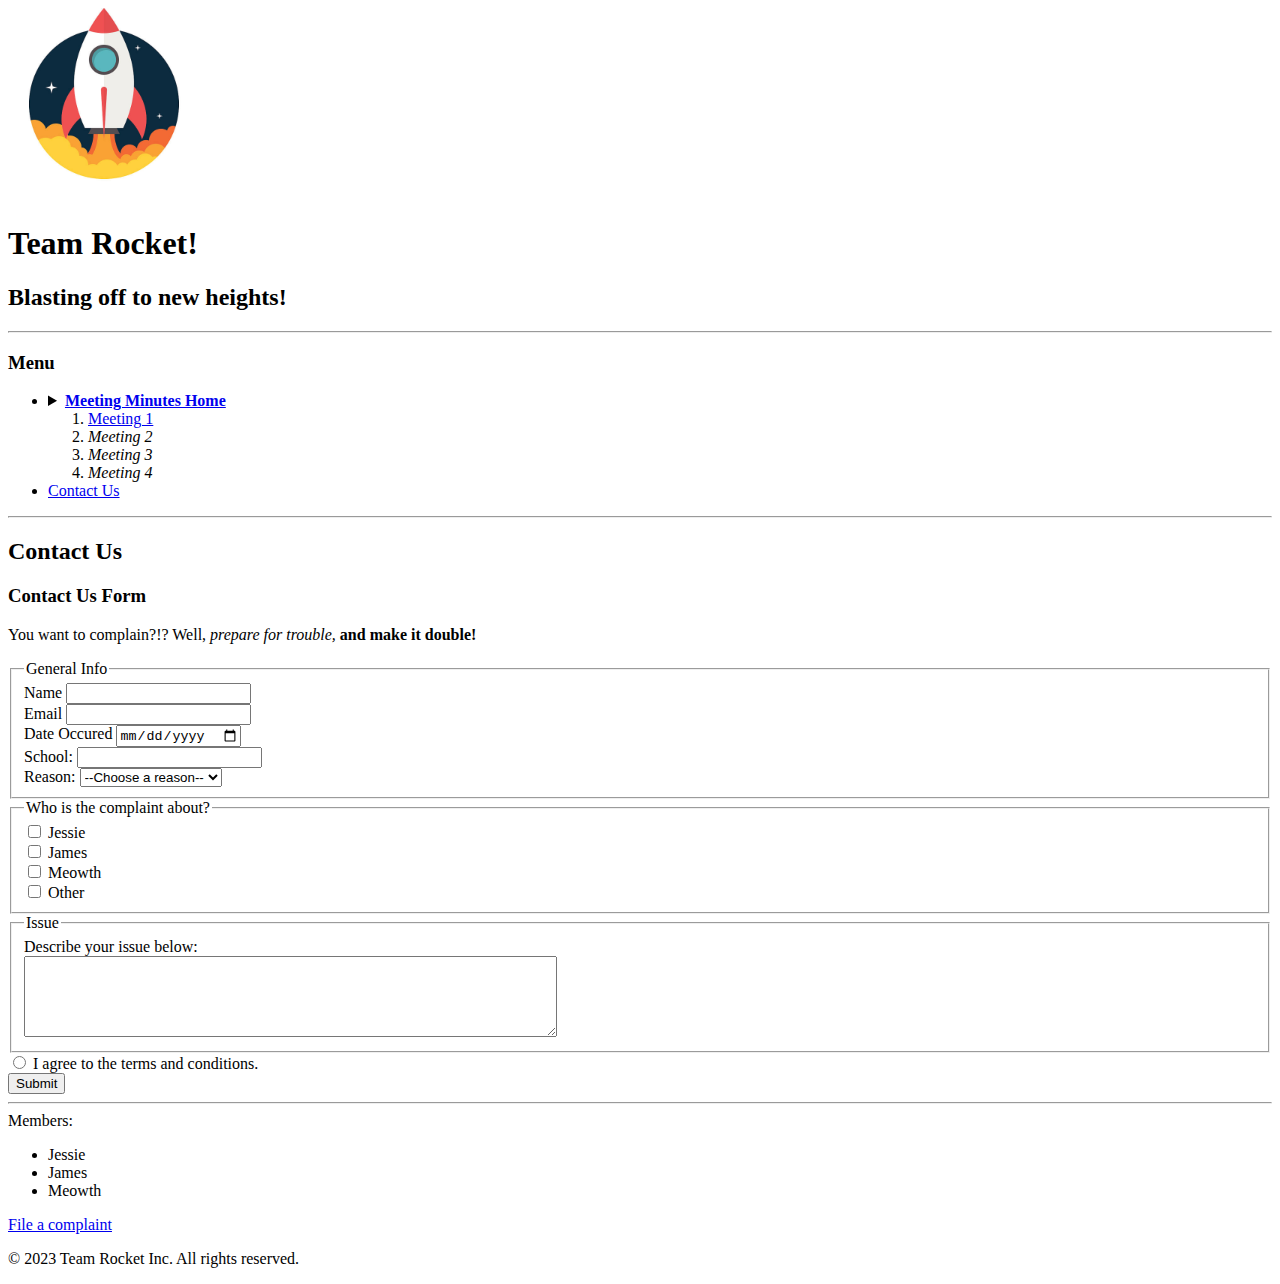
==== complain.html @ 34e1472e "Created meeting minutes site" ====
<!DOCTYPE html>
<html lang="en">
  <head>
    <title>Team Rocket Meeting Minutes</title>
    <meta charset="utf-8"/>
    <meta name="author" content="Alex Tahan" />

    <link rel="apple-touch-icon" sizes="180x180" href="media/apple-touch-icon.png">
    <link rel="icon" type="image/png" sizes="32x32" href="media/favicon-32x32.png">
    <link rel="icon" type="image/png" sizes="16x16" href="media/favicon-16x16.png">
    <link rel="manifest" href="media/site.webmanifest">
  </head>
  <body>
    <header>
        <img src="media/android-chrome-192x192.png" alt="Team Rocket Logo">
        <h1>Team Rocket!</h1>
        <h2>Blasting off to new heights!</h2>
    </header>
    <hr />
    <nav>
        <h3>Menu</h3>
        <ul>
            <li><details>
                <summary><a href="index.html"><b>Meeting Minutes Home</b></a></summary>
                Note: Meetings in italics have not occured yet.</details>
            </li>
            <ol>
                <li><a href="meeting1.html">Meeting 1</a></li>
                <li><i>Meeting 2</i></li>
                <li><i>Meeting 3</i></li>
                <li><i>Meeting 4</i></li>
            </ol>
            <li><a href="complain.html">Contact Us</a></li>
        </ul>
    </nav>
    <hr />
    <main>
        <h2>Contact Us</h2>
        <section>
            <h3>Contact Us Form</h3>
            <p>You want to complain?!? Well, <em>prepare for trouble,</em><strong> and make it double!</strong></p>
            <span>
                <form id="complain">
                    <fieldset>
                        <legend>General Info</legend>

                        <label for="name">Name</label>
                        <input type="text" id="name"><br />
                        
                        <label for="email">Email</label>
                        <input type="email" id="email"><br />

                        <label for="date">Date Occured</label>
                        <input type="date" id="date"><br />

                        <label for="school">School: </label>
                        <input list="schools" id="school"><br />

                        <datalist id="schools">
                            <option value="UC San Diego"></option>
                            <option value="UC Santa Barbara"></option>
                            <option value="UC Santa Cruz"></option>
                            <option value="UC Los Angeles"></option>
                            <option value="UC Berkeley"></option>
                            <option value="UC Irvine"></option>
                            <option value="UC Riverside"></option>
                            <option value="UC Merced"></option>
                        </datalist>

                        <label for="reason">Reason: </label>
                        <select id="reason">
                            <option value="">--Choose a reason--</option>
                            <option value="suggestion">Suggestion</option>
                            <option value="Complaint">Complaint</option>
                            <option value="Praise">Praise</option>
                            <option value="Fan Mail">Fan Mail</option>
                        </select>
                        
                    </fieldset>
                    <fieldset>
                        <legend>Who is the complaint about?</legend>

                        <input type="checkbox" name="jessie">
                        <label>Jessie</label><br />

                        <input type="checkbox" name="james">
                        <label>James</label><br />
                        
                        <input type="checkbox" name="meowth">
                        <label>Meowth</label><br />
                        
                        <input type="checkbox" name="other">
                        <label>Other</label>
                    </fieldset>

                    <fieldset>
                        <legend>Issue</legend>
                        <label for="issue">Describe your issue below:</label><br />
                        <textarea id="issue" rows="5" cols="64"></textarea>
                    </fieldset>

                    <input type="radio" required>
                    <label>I agree to the terms and conditions.</label><br />

                    <button type="submit" form="complain">Submit</button>
                </form>
            </span>
        </section>
    </main>
    <footer>
        <hr />
        Members:
        <ul>
            <li>Jessie</li>
            <li>James</li>
            <li>Meowth</li>
        </ul>
        <a href="complain.html">File a complaint</a>
        <p>© 2023 Team Rocket Inc. All rights reserved. </p>
    </footer>
  </body>
</html>
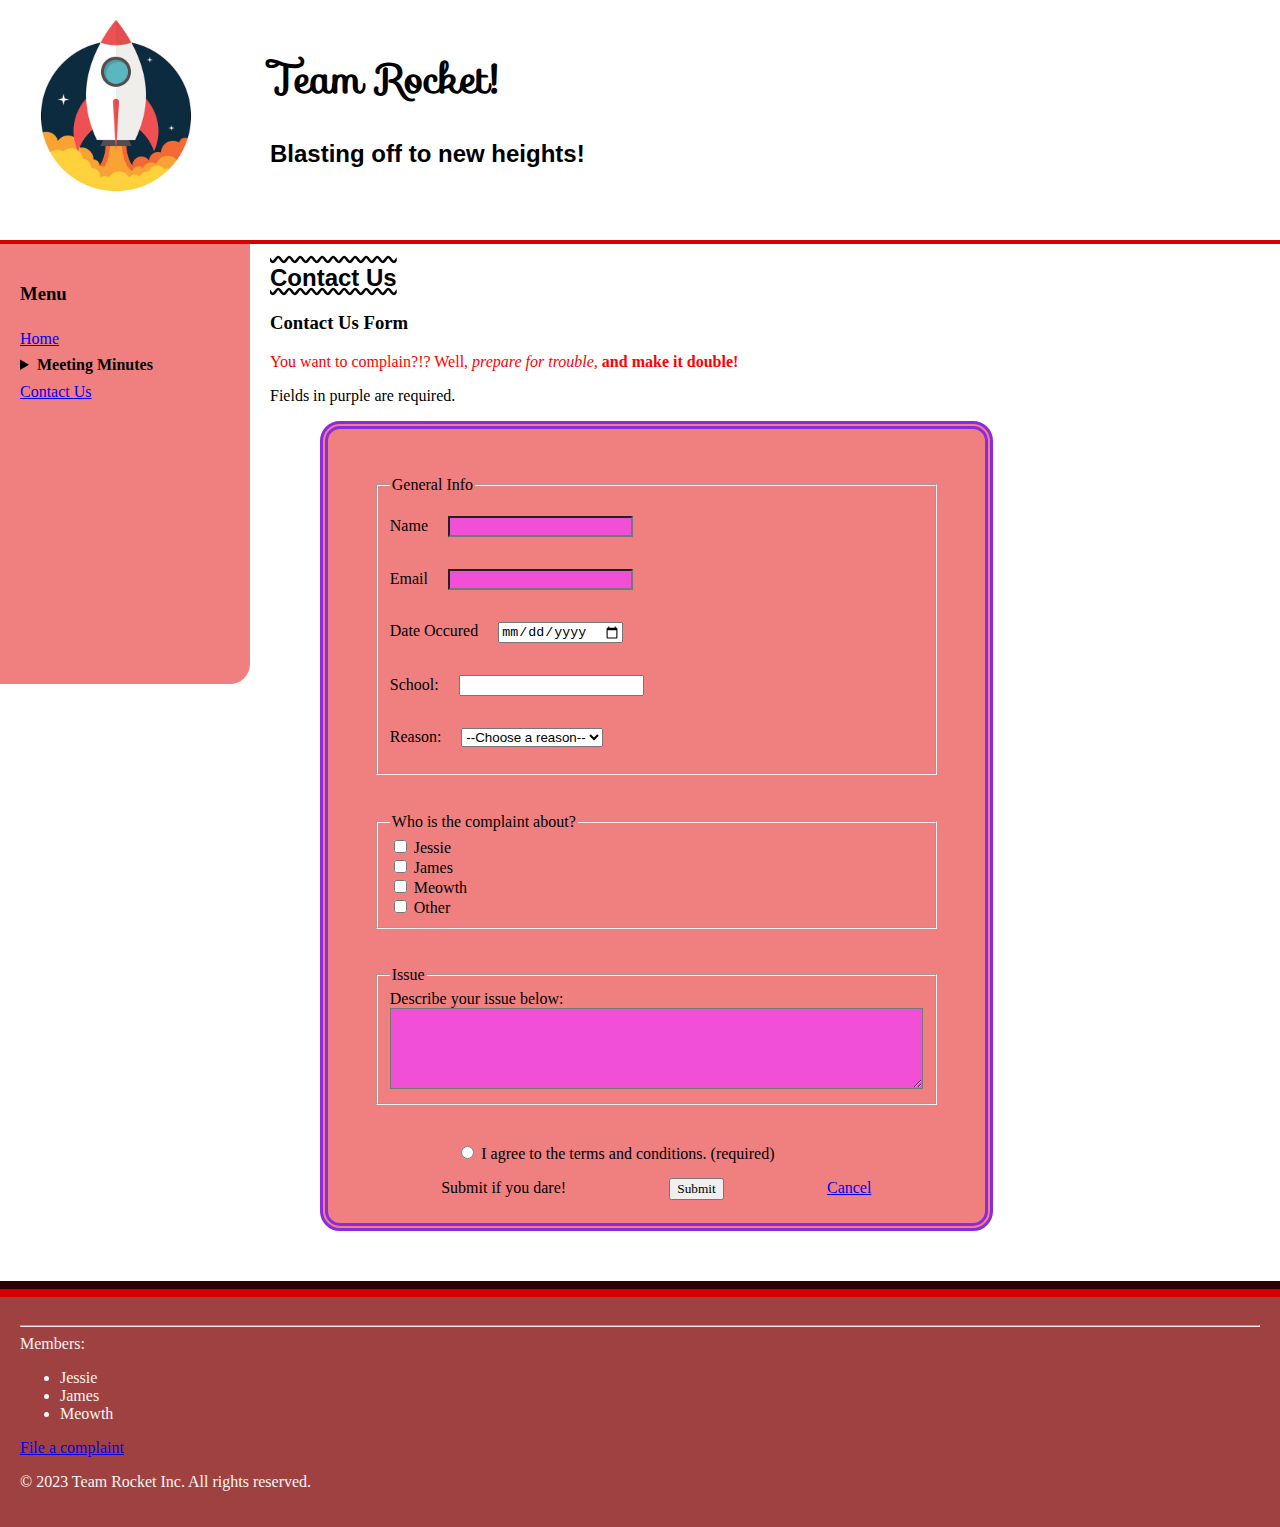
==== commit 27515663: "Added CSS styling" ====
--- a/complain.html
+++ b/complain.html
@@ -1,114 +1,138 @@
 <!DOCTYPE html>
 <html lang="en">
-  <head>
-    <title>Team Rocket Meeting Minutes</title>
-    <meta charset="utf-8"/>
-    <meta name="author" content="Alex Tahan" />
+    <head>
+        <title>Team Rocket Meeting Minutes</title>
+        <meta charset="utf-8">
+        <meta name="author" content="Alex Tahan">
+    
+        <link rel="stylesheet" href="style.css">
+        <link rel="stylesheet" href="https://fonts.googleapis.com/css?family=Sofia&effect=fire">
+    
+        <link rel="apple-touch-icon" sizes="180x180" href="media/apple-touch-icon.png">
+        <link rel="icon" type="image/png" sizes="32x32" href="media/favicon-32x32.png">
+        <link rel="icon" type="image/png" sizes="16x16" href="media/favicon-16x16.png">
+        <link rel="manifest" href="media/site.webmanifest">
 
-    <link rel="apple-touch-icon" sizes="180x180" href="media/apple-touch-icon.png">
-    <link rel="icon" type="image/png" sizes="32x32" href="media/favicon-32x32.png">
-    <link rel="icon" type="image/png" sizes="16x16" href="media/favicon-16x16.png">
-    <link rel="manifest" href="media/site.webmanifest">
-  </head>
-  <body>
-    <header>
-        <img src="media/android-chrome-192x192.png" alt="Team Rocket Logo">
-        <h1>Team Rocket!</h1>
-        <h2>Blasting off to new heights!</h2>
-    </header>
-    <hr />
-    <nav>
-        <h3>Menu</h3>
-        <ul>
-            <li><details>
-                <summary><a href="index.html"><b>Meeting Minutes Home</b></a></summary>
-                Note: Meetings in italics have not occured yet.</details>
-            </li>
-            <ol>
-                <li><a href="meeting1.html">Meeting 1</a></li>
-                <li><i>Meeting 2</i></li>
-                <li><i>Meeting 3</i></li>
-                <li><i>Meeting 4</i></li>
-            </ol>
-            <li><a href="complain.html">Contact Us</a></li>
-        </ul>
-    </nav>
-    <hr />
+        <style>
+            form {
+                background-color: lightcoral;
+                width: min-content;
+                padding: 10px;
+                border-radius: 20px;
+                border-style: double;
+                border-width: 0.5em;
+                border-color: blueviolet;
+                position: relative;
+                left: 50px;
+                margin-bottom: 50px;
+    
+            }
+        </style>
+    </head>
+    <body>
+        <header class="container">
+            <a href="index.html"><img src="media/android-chrome-192x192.png" alt="Team Rocket Logo"></a>
+            <h1 class="font-effect-fire">Team Rocket!</h1>
+            <h2 class="item2">Blasting off to new heights!</h2>
+        </header>
+        <nav class="container">
+            <h3>Menu</h3>
+            <a href="index.html"><p class="nav">Home</p></a>
+            <details class="nav">
+                    <summary><b>Meeting Minutes</b></summary>
+                    
+                    <a href="meeting1.html"><p>Meeting 1</p></a>
+                    <p><i>Meeting 2</i></p>
+                    <p><i>Meeting 3</i></p>
+                    <p><i>Meeting 4</i></p>
+                    
+    
+                    <i>Note: Meetings in italics have not occurred yet.</i>
+            </details>
+            <a href="complain.html"><p class="nav">Contact Us</p></a>
+        </nav>
     <main>
-        <h2>Contact Us</h2>
+        <h2 class="page-title">Contact Us</h2>
         <section>
             <h3>Contact Us Form</h3>
-            <p>You want to complain?!? Well, <em>prepare for trouble,</em><strong> and make it double!</strong></p>
-            <span>
-                <form id="complain">
-                    <fieldset>
-                        <legend>General Info</legend>
+            <p style="color:rgb(255, 0, 0)">You want to complain?!? Well, <em>prepare for trouble,</em><strong> and make it double!</strong></p>
+            <p>Fields in purple are required.</p>
+            <form id="complain">
+                <fieldset>
+                    <legend>General Info</legend>
 
-                        <label for="name">Name</label>
-                        <input type="text" id="name"><br />
-                        
-                        <label for="email">Email</label>
-                        <input type="email" id="email"><br />
+                    <label for="name">Name</label>
+                    <input type="text" id="name" required><br>
+                    
+                    <label for="email">Email</label>
+                    <input type="email" id="email" required><br>
 
-                        <label for="date">Date Occured</label>
-                        <input type="date" id="date"><br />
+                    <label for="date">Date Occured</label>
+                    <input type="date" id="date"><br>
 
-                        <label for="school">School: </label>
-                        <input list="schools" id="school"><br />
+                    <label for="school">School: </label>
+                    <input list="schools" id="school"><br>
 
-                        <datalist id="schools">
-                            <option value="UC San Diego"></option>
-                            <option value="UC Santa Barbara"></option>
-                            <option value="UC Santa Cruz"></option>
-                            <option value="UC Los Angeles"></option>
-                            <option value="UC Berkeley"></option>
-                            <option value="UC Irvine"></option>
-                            <option value="UC Riverside"></option>
-                            <option value="UC Merced"></option>
-                        </datalist>
+                    <datalist id="schools">
+                        <option value="UC San Diego"></option>
+                        <option value="UC Santa Barbara"></option>
+                        <option value="UC Santa Cruz"></option>
+                        <option value="UC Los Angeles"></option>
+                        <option value="UC Berkeley"></option>
+                        <option value="UC Irvine"></option>
+                        <option value="UC Riverside"></option>
+                        <option value="UC Merced"></option>
+                        <option value="UC Davis"></option>
+                    </datalist>
 
-                        <label for="reason">Reason: </label>
-                        <select id="reason">
-                            <option value="">--Choose a reason--</option>
-                            <option value="suggestion">Suggestion</option>
-                            <option value="Complaint">Complaint</option>
-                            <option value="Praise">Praise</option>
-                            <option value="Fan Mail">Fan Mail</option>
-                        </select>
-                        
-                    </fieldset>
-                    <fieldset>
-                        <legend>Who is the complaint about?</legend>
+                    <label for="reason">Reason: </label>
+                    <select id="reason">
+                        <option value="">--Choose a reason--</option>
+                        <option value="suggestion">Suggestion</option>
+                        <option value="Complaint">Complaint</option>
+                        <option value="Praise">Praise</option>
+                        <option value="Fan Mail">Fan Mail</option>
+                    </select>
+                    
+                </fieldset>
+                <fieldset>
+                    <legend>Who is the complaint about?</legend>
 
-                        <input type="checkbox" name="jessie">
-                        <label>Jessie</label><br />
+                    <input type="checkbox" name="jessie">
+                    <label>Jessie</label><br>
 
-                        <input type="checkbox" name="james">
-                        <label>James</label><br />
-                        
-                        <input type="checkbox" name="meowth">
-                        <label>Meowth</label><br />
-                        
-                        <input type="checkbox" name="other">
-                        <label>Other</label>
-                    </fieldset>
+                    <input type="checkbox" name="james">
+                    <label>James</label><br>
+                    
+                    <input type="checkbox" name="meowth">
+                    <label>Meowth</label><br>
+                    
+                    <input type="checkbox" name="other">
+                    <label>Other</label><br>
+                </fieldset>
 
-                    <fieldset>
-                        <legend>Issue</legend>
-                        <label for="issue">Describe your issue below:</label><br />
-                        <textarea id="issue" rows="5" cols="64"></textarea>
-                    </fieldset>
+                <fieldset>
+                    <legend>Issue</legend>
+                    <label for="issue">Describe your issue below:</label><br>
+                    <textarea id="issue" rows="5" cols="64" required></textarea>
+                </fieldset>
 
+                <div id="terms">
                     <input type="radio" required>
-                    <label>I agree to the terms and conditions.</label><br />
+                    <label>I agree to the terms and conditions. (required) </label><br>
+                </div>
 
-                    <button type="submit" form="complain">Submit</button>
-                </form>
-            </span>
+
+                <span id="buttons">
+                    <p>Submit if you dare!</p>
+                    <button type="submit" form="complain" id="submit">Submit</button>
+                    <a href="complain.html">Cancel</a>
+                </span>
+            </form>
         </section>
     </main>
     <footer>
-        <hr />
+        <hr>
         Members:
         <ul>
             <li>Jessie</li>
--- a/style.css
+++ b/style.css
@@ -0,0 +1,176 @@
+@font-face {
+    font-family: "fancyFont";
+    src: url(https://fonts.googleapis.com/css?family=Sofia&effect=fire);
+}
+
+/* give every container padding */
+*.container {
+    padding: 20px;
+}
+
+/* Web page has header on top, nav bar on left, main content on right, footer on bottom */
+body {
+    display: grid;
+    grid-template-columns: 250px 1fr; /* navbar is 250px wide */
+    grid-template-rows: auto;
+    grid-template-areas: 
+    "header header"
+    "navbar main"
+    ". main"
+    "footer footer";
+    margin: 0;
+}
+
+/* Create header with logo on the left, and Team Rocket name and motto on the right */
+header {
+    position: static;
+    width: 100%;
+    grid-area: header;
+    display: grid;
+    grid-template-columns: 230px 1fr;
+    grid-template-rows: 100px 100px;
+    padding: 20px 20px 0px 20px;
+    border-bottom-width: 4px;
+    border-bottom-color: maroon;
+    border-bottom-style: inset;
+}
+
+header img {
+    grid-row-start: 1;
+    grid-row-end: 3;
+    grid-column-start: 1;
+    grid-column-end: 2;
+}
+
+header > .font-effect-fire {
+    grid-row: 1;
+    grid-column: 2;
+    padding-left: 20px;
+    font-size: 40px;
+}
+
+/* when clicked, change color to orange */
+.font-effect-fire:active {
+    color: orange;
+}
+
+header > .item2 {
+    grid-row: 2;
+    grid-column: 2;
+    padding-left: 20px;
+}
+
+/* 
+red navbar with rounded edges, 
+height varies based on number of items 
+*/
+nav {
+    grid-area: navbar;
+    background-color: lightcoral;
+    padding: 10px 10px 10px 20px;
+    min-height: 25em;
+    border-bottom-right-radius: 20px;
+    display: inline-block;
+}
+
+.nav p, nav p {
+    width: auto;
+    padding-top: .4em;
+    padding-bottom: .4em;
+    margin: 2px 0px 2px 0px;
+}
+
+/* clickable items highlight when hovered over */
+.nav p:hover, nav p:hover {
+    background-color: lightgray;
+}
+
+main {
+    grid-area: main;
+    padding-left: 20px;
+    min-height: 1000px;
+}
+
+footer {
+    grid-area: footer;
+    background-color: hsla(0, 100%, 25%, 0.745);
+    color: whitesmoke;
+    padding: 20px;
+    border-top: 1rem groove maroon;
+}
+
+/* all required form items are highlighted purple */
+[required] {
+    background-color: rgb(241, 80, 214);
+}
+
+/* margins to create spacing after every input in the form */
+label + * {
+    margin: 1pc;
+}
+
+fieldset {
+    margin: 1cm;
+}
+
+#submit {
+    font-family: cursive;
+}
+
+/* Center and align the submit and cancel buttons */
+#buttons {
+    display: flex;
+    flex: row-reverse nowrap;
+    justify-content: space-evenly;
+    align-items: baseline;
+}
+
+h1 {
+    font-family: "Sofia", Impact, sans-serif;
+}
+
+.page-title, h2 {
+    font-family: Impact, Haettenschweiler, 'Arial Narrow Bold', sans-serif;
+}
+
+.page-title {
+    text-decoration: wavy overline underline;
+}
+
+.page-title > section {
+    display: block;
+}
+
+/* "Meow" is hidden until screen width is small enough */
+#surprise {
+    display: none;
+}
+
+@media (max-width:700px) {
+    #surprise {
+        display: block;
+    }
+}
+
+#meowth {
+    max-width: 500px;
+    min-width: 100px;
+    position: static;
+}
+
+video {
+    height: 10em;
+}
+
+#minutes {
+    display: inline-block;
+}
+
+h2 ~ div {
+    margin-left: 20px
+}
+
+#terms {
+    width: 400px;
+    margin: auto;
+}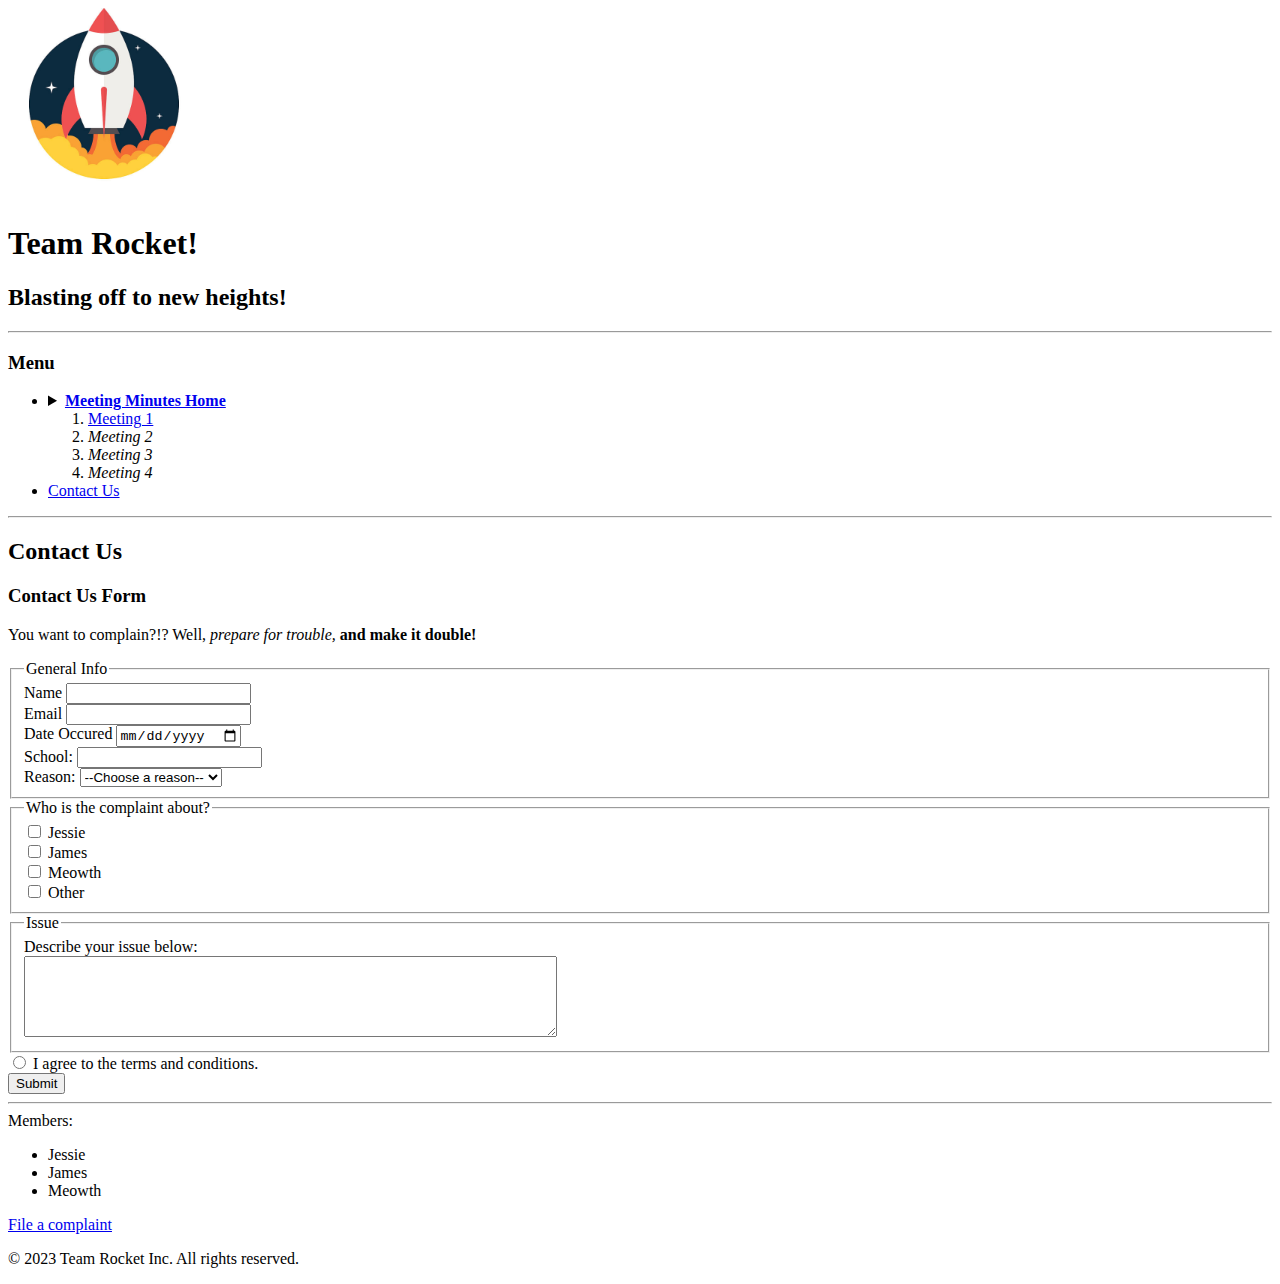
==== commit c9e556fc: "Revert "Added CSS styling"" ====
--- a/complain.html
+++ b/complain.html
@@ -1,71 +1,52 @@
 <!DOCTYPE html>
 <html lang="en">
-    <head>
-        <title>Team Rocket Meeting Minutes</title>
-        <meta charset="utf-8">
-        <meta name="author" content="Alex Tahan">
-    
-        <link rel="stylesheet" href="style.css">
-        <link rel="stylesheet" href="https://fonts.googleapis.com/css?family=Sofia&effect=fire">
-    
-        <link rel="apple-touch-icon" sizes="180x180" href="media/apple-touch-icon.png">
-        <link rel="icon" type="image/png" sizes="32x32" href="media/favicon-32x32.png">
-        <link rel="icon" type="image/png" sizes="16x16" href="media/favicon-16x16.png">
-        <link rel="manifest" href="media/site.webmanifest">
+  <head>
+    <title>Team Rocket Meeting Minutes</title>
+    <meta charset="utf-8">
+    <meta name="author" content="Alex Tahan">
 
-        <style>
-            form {
-                background-color: lightcoral;
-                width: min-content;
-                padding: 10px;
-                border-radius: 20px;
-                border-style: double;
-                border-width: 0.5em;
-                border-color: blueviolet;
-                position: relative;
-                left: 50px;
-                margin-bottom: 50px;
-    
-            }
-        </style>
-    </head>
-    <body>
-        <header class="container">
-            <a href="index.html"><img src="media/android-chrome-192x192.png" alt="Team Rocket Logo"></a>
-            <h1 class="font-effect-fire">Team Rocket!</h1>
-            <h2 class="item2">Blasting off to new heights!</h2>
-        </header>
-        <nav class="container">
-            <h3>Menu</h3>
-            <a href="index.html"><p class="nav">Home</p></a>
-            <details class="nav">
-                    <summary><b>Meeting Minutes</b></summary>
-                    
-                    <a href="meeting1.html"><p>Meeting 1</p></a>
-                    <p><i>Meeting 2</i></p>
-                    <p><i>Meeting 3</i></p>
-                    <p><i>Meeting 4</i></p>
-                    
-    
-                    <i>Note: Meetings in italics have not occurred yet.</i>
-            </details>
-            <a href="complain.html"><p class="nav">Contact Us</p></a>
-        </nav>
+    <link rel="apple-touch-icon" sizes="180x180" href="media/apple-touch-icon.png">
+    <link rel="icon" type="image/png" sizes="32x32" href="media/favicon-32x32.png">
+    <link rel="icon" type="image/png" sizes="16x16" href="media/favicon-16x16.png">
+    <link rel="manifest" href="media/site.webmanifest">
+  </head>
+  <body>
+    <header>
+        <img src="media/android-chrome-192x192.png" alt="Team Rocket Logo">
+        <h1>Team Rocket!</h1>
+        <h2>Blasting off to new heights!</h2>
+    </header>
+    <hr>
+    <nav>
+        <h3>Menu</h3>
+        <ul>
+            <li><details>
+                <summary><a href="index.html"><b>Meeting Minutes Home</b></a></summary>
+                Note: Meetings in italics have not occurred yet.</details>
+            <ol>
+                <li><a href="meeting1.html">Meeting 1</a></li>
+                <li><i>Meeting 2</i></li>
+                <li><i>Meeting 3</i></li>
+                <li><i>Meeting 4</i></li>
+            </ol></li>
+            <li><a href="complain.html">Contact Us</a></li>
+        </ul>
+    </nav>
+    <hr>
     <main>
-        <h2 class="page-title">Contact Us</h2>
+        <h2>Contact Us</h2>
         <section>
             <h3>Contact Us Form</h3>
-            <p style="color:rgb(255, 0, 0)">You want to complain?!? Well, <em>prepare for trouble,</em><strong> and make it double!</strong></p>
-            <p>Fields in purple are required.</p>
+            <p>You want to complain?!? Well, <em>prepare for trouble,</em><strong> and make it double!</strong></p>
             <form id="complain">
                 <fieldset>
                     <legend>General Info</legend>
 
                     <label for="name">Name</label>
-                    <input type="text" id="name" required><br>
+                    <input type="text" id="name"><br>
                     
                     <label for="email">Email</label>
-                    <input type="email" id="email" required><br>
+                    <input type="email" id="email"><br>
 
                     <label for="date">Date Occured</label>
                     <input type="date" id="date"><br>
@@ -82,7 +63,6 @@
                         <option value="UC Irvine"></option>
                         <option value="UC Riverside"></option>
                         <option value="UC Merced"></option>
-                        <option value="UC Davis"></option>
                     </datalist>
 
                     <label for="reason">Reason: </label>
@@ -108,26 +88,19 @@
                     <label>Meowth</label><br>
                     
                     <input type="checkbox" name="other">
-                    <label>Other</label><br>
+                    <label>Other</label>
                 </fieldset>
 
                 <fieldset>
                     <legend>Issue</legend>
                     <label for="issue">Describe your issue below:</label><br>
-                    <textarea id="issue" rows="5" cols="64" required></textarea>
+                    <textarea id="issue" rows="5" cols="64"></textarea>
                 </fieldset>
 
-                <div id="terms">
-                    <input type="radio" required>
-                    <label>I agree to the terms and conditions. (required) </label><br>
-                </div>
+                <input type="radio" required>
+                <label>I agree to the terms and conditions.</label><br>
 
-
-                <span id="buttons">
-                    <p>Submit if you dare!</p>
-                    <button type="submit" form="complain" id="submit">Submit</button>
-                    <a href="complain.html">Cancel</a>
-                </span>
+                <button type="submit" form="complain">Submit</button>
             </form>
         </section>
     </main>
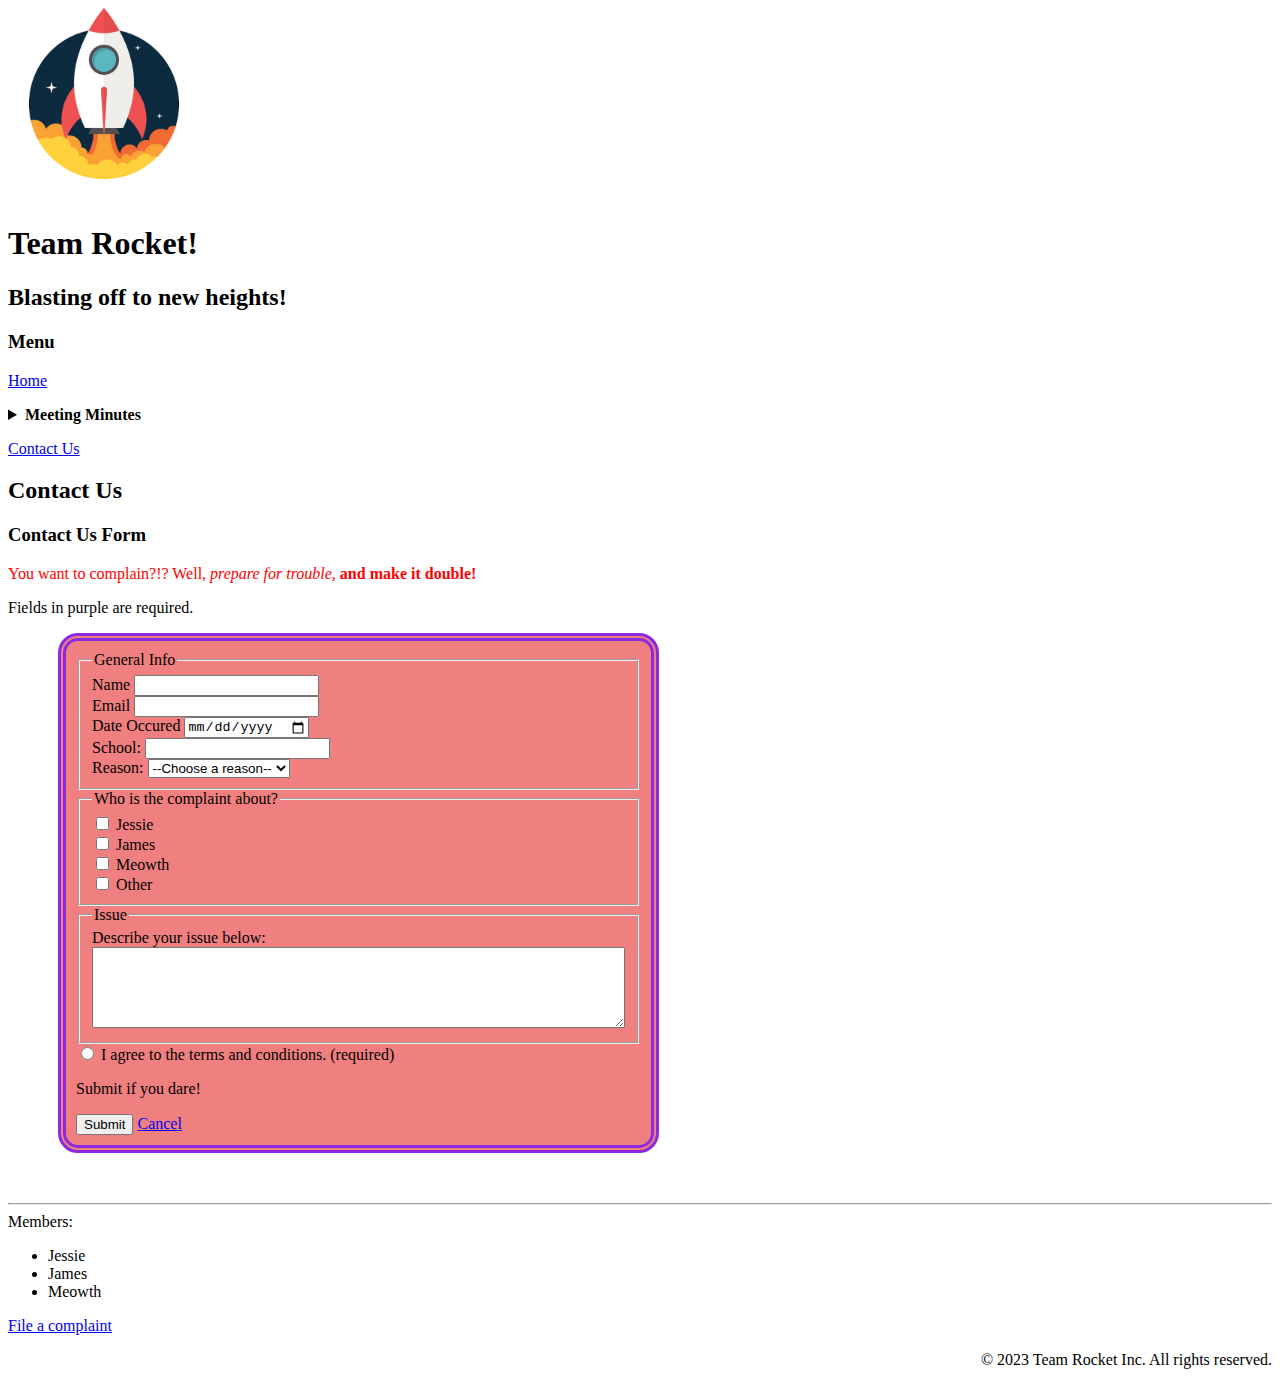
==== commit 5ad1aa13: "Update css" ====
--- a/complain.html
+++ b/complain.html
@@ -1,52 +1,71 @@
 <!DOCTYPE html>
 <html lang="en">
-  <head>
-    <title>Team Rocket Meeting Minutes</title>
-    <meta charset="utf-8">
-    <meta name="author" content="Alex Tahan">
+    <head>
+        <title>Team Rocket Meeting Minutes</title>
+        <meta charset="utf-8">
+        <meta name="author" content="Alex Tahan">
+    
+        <link rel="stylesheet" href="style.css">
+        <link rel="stylesheet" href="https://fonts.googleapis.com/css?family=Sofia&effect=fire">
+    
+        <link rel="apple-touch-icon" sizes="180x180" href="media/apple-touch-icon.png">
+        <link rel="icon" type="image/png" sizes="32x32" href="media/favicon-32x32.png">
+        <link rel="icon" type="image/png" sizes="16x16" href="media/favicon-16x16.png">
+        <link rel="manifest" href="media/site.webmanifest">
 
-    <link rel="apple-touch-icon" sizes="180x180" href="media/apple-touch-icon.png">
-    <link rel="icon" type="image/png" sizes="32x32" href="media/favicon-32x32.png">
-    <link rel="icon" type="image/png" sizes="16x16" href="media/favicon-16x16.png">
-    <link rel="manifest" href="media/site.webmanifest">
-  </head>
-  <body>
-    <header>
-        <img src="media/android-chrome-192x192.png" alt="Team Rocket Logo">
-        <h1>Team Rocket!</h1>
-        <h2>Blasting off to new heights!</h2>
-    </header>
-    <hr>
-    <nav>
-        <h3>Menu</h3>
-        <ul>
-            <li><details>
-                <summary><a href="index.html"><b>Meeting Minutes Home</b></a></summary>
-                Note: Meetings in italics have not occurred yet.</details>
-            <ol>
-                <li><a href="meeting1.html">Meeting 1</a></li>
-                <li><i>Meeting 2</i></li>
-                <li><i>Meeting 3</i></li>
-                <li><i>Meeting 4</i></li>
-            </ol></li>
-            <li><a href="complain.html">Contact Us</a></li>
-        </ul>
-    </nav>
-    <hr>
+        <style>
+            form {
+                background-color: lightcoral;
+                width: min-content;
+                padding: 10px;
+                border-radius: 20px;
+                border-style: double;
+                border-width: 0.5em;
+                border-color: blueviolet;
+                position: relative;
+                left: 50px;
+                margin-bottom: 50px;
+    
+            }
+        </style>
+    </head>
+    <body>
+        <header class="container">
+            <a href="index.html"><img src="media/android-chrome-192x192.png" alt="Team Rocket Logo"></a>
+            <h1 class="font-effect-fire">Team Rocket!</h1>
+            <h2 class="item2">Blasting off to new heights!</h2>
+        </header>
+        <nav class="container">
+            <h3>Menu</h3>
+            <a href="index.html"><p class="nav">Home</p></a>
+            <details class="nav">
+                    <summary><b>Meeting Minutes</b></summary>
+                    
+                    <a href="meeting1.html"><p>Meeting 1</p></a>
+                    <p><i>Meeting 2</i></p>
+                    <p><i>Meeting 3</i></p>
+                    <p><i>Meeting 4</i></p>
+                    
+    
+                    <i>Note: Meetings in italics have not occurred yet.</i>
+            </details>
+            <a href="complain.html"><p class="nav">Contact Us</p></a>
+        </nav>
     <main>
-        <h2>Contact Us</h2>
+        <h2 class="page-title">Contact Us</h2>
         <section>
             <h3>Contact Us Form</h3>
-            <p>You want to complain?!? Well, <em>prepare for trouble,</em><strong> and make it double!</strong></p>
+            <p style="color:rgb(255, 0, 0)">You want to complain?!? Well, <em>prepare for trouble,</em><strong> and make it double!</strong></p>
+            <p>Fields in purple are required.</p>
             <form id="complain">
                 <fieldset>
                     <legend>General Info</legend>
 
                     <label for="name">Name</label>
-                    <input type="text" id="name"><br>
+                    <input type="text" id="name" required><br>
                     
                     <label for="email">Email</label>
-                    <input type="email" id="email"><br>
+                    <input type="email" id="email" required><br>
 
                     <label for="date">Date Occured</label>
                     <input type="date" id="date"><br>
@@ -63,6 +82,7 @@
                         <option value="UC Irvine"></option>
                         <option value="UC Riverside"></option>
                         <option value="UC Merced"></option>
+                        <option value="UC Davis"></option>
                     </datalist>
 
                     <label for="reason">Reason: </label>
@@ -88,19 +108,26 @@
                     <label>Meowth</label><br>
                     
                     <input type="checkbox" name="other">
-                    <label>Other</label>
+                    <label>Other</label><br>
                 </fieldset>
 
                 <fieldset>
                     <legend>Issue</legend>
                     <label for="issue">Describe your issue below:</label><br>
-                    <textarea id="issue" rows="5" cols="64"></textarea>
+                    <textarea id="issue" rows="5" cols="64" required></textarea>
                 </fieldset>
 
-                <input type="radio" required>
-                <label>I agree to the terms and conditions.</label><br>
+                <div id="terms">
+                    <input type="radio" required>
+                    <label>I agree to the terms and conditions. (required) </label><br>
+                </div>
 
-                <button type="submit" form="complain">Submit</button>
+
+                <span id="buttons">
+                    <p>Submit if you dare!</p>
+                    <button type="submit" form="complain" id="submit">Submit</button>
+                    <a href="complain.html">Cancel</a>
+                </span>
             </form>
         </section>
     </main>
@@ -113,7 +140,7 @@
             <li>Meowth</li>
         </ul>
         <a href="complain.html">File a complaint</a>
-        <p>© 2023 Team Rocket Inc. All rights reserved. </p>
+        <p style="text-align: end;">© 2023 Team Rocket Inc. All rights reserved. </p>
     </footer>
   </body>
 </html>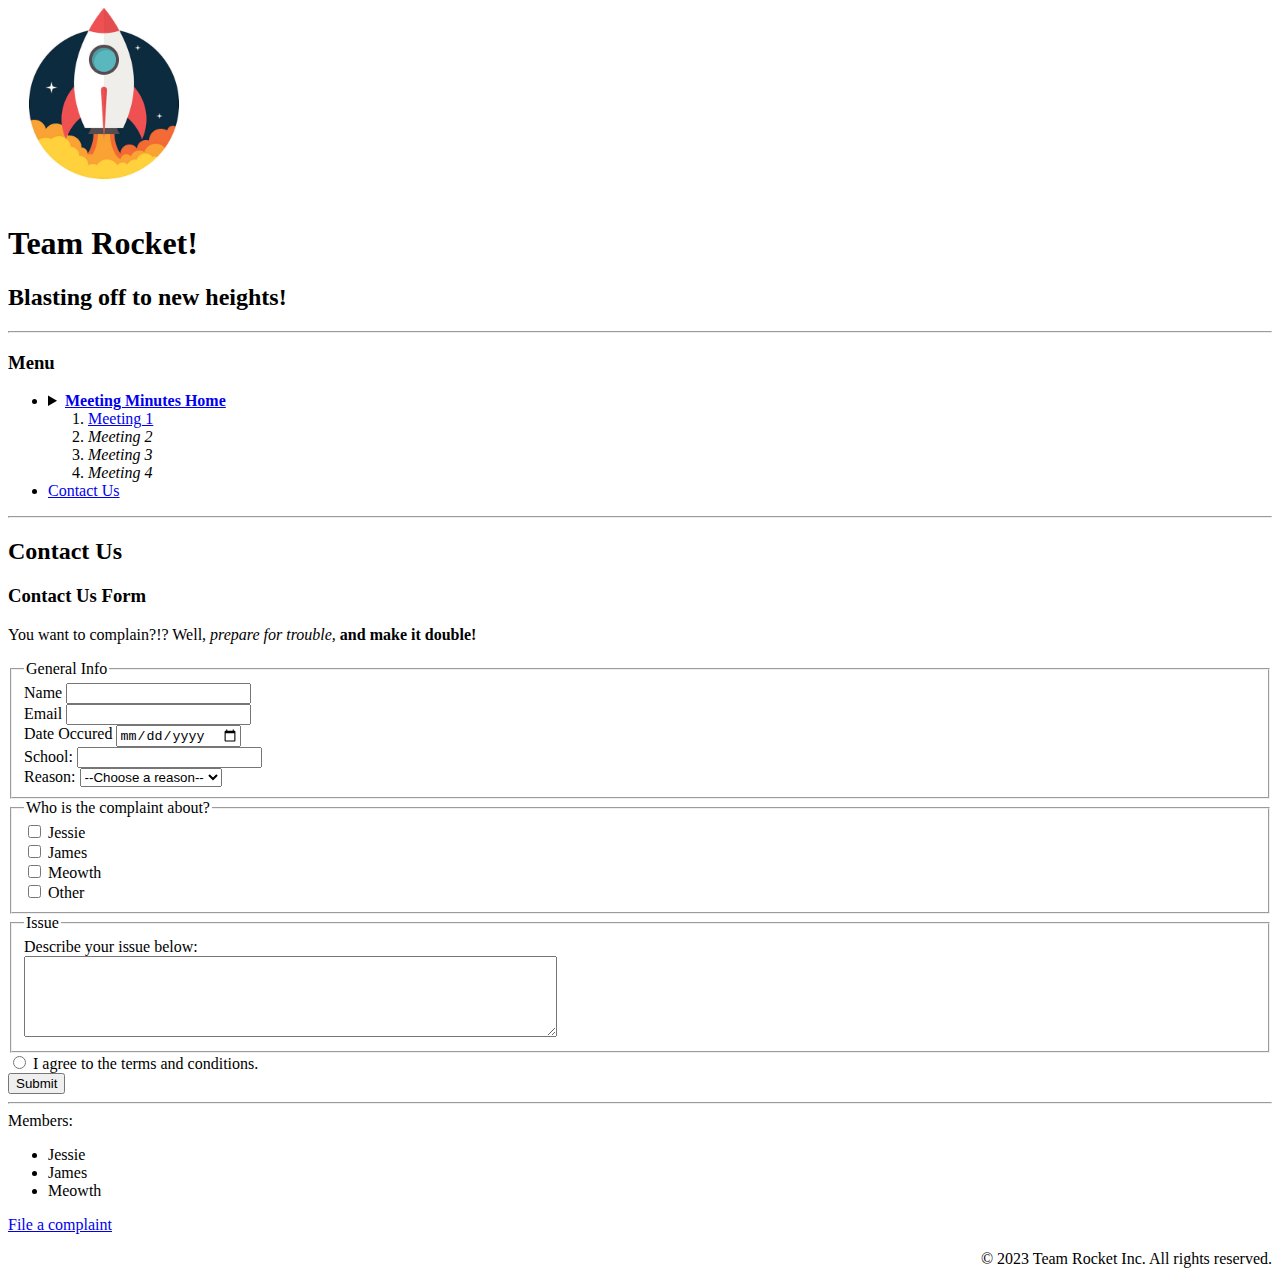
==== commit f2c28172: "Merge pull request #7 from alextahan/styling" ====
--- a/complain.html
+++ b/complain.html
@@ -1,71 +1,52 @@
 <!DOCTYPE html>
 <html lang="en">
-    <head>
-        <title>Team Rocket Meeting Minutes</title>
-        <meta charset="utf-8">
-        <meta name="author" content="Alex Tahan">
-    
-        <link rel="stylesheet" href="style.css">
-        <link rel="stylesheet" href="https://fonts.googleapis.com/css?family=Sofia&effect=fire">
-    
-        <link rel="apple-touch-icon" sizes="180x180" href="media/apple-touch-icon.png">
-        <link rel="icon" type="image/png" sizes="32x32" href="media/favicon-32x32.png">
-        <link rel="icon" type="image/png" sizes="16x16" href="media/favicon-16x16.png">
-        <link rel="manifest" href="media/site.webmanifest">
+  <head>
+    <title>Team Rocket Meeting Minutes</title>
+    <meta charset="utf-8">
+    <meta name="author" content="Alex Tahan">
 
-        <style>
-            form {
-                background-color: lightcoral;
-                width: min-content;
-                padding: 10px;
-                border-radius: 20px;
-                border-style: double;
-                border-width: 0.5em;
-                border-color: blueviolet;
-                position: relative;
-                left: 50px;
-                margin-bottom: 50px;
-    
-            }
-        </style>
-    </head>
-    <body>
-        <header class="container">
-            <a href="index.html"><img src="media/android-chrome-192x192.png" alt="Team Rocket Logo"></a>
-            <h1 class="font-effect-fire">Team Rocket!</h1>
-            <h2 class="item2">Blasting off to new heights!</h2>
-        </header>
-        <nav class="container">
-            <h3>Menu</h3>
-            <a href="index.html"><p class="nav">Home</p></a>
-            <details class="nav">
-                    <summary><b>Meeting Minutes</b></summary>
-                    
-                    <a href="meeting1.html"><p>Meeting 1</p></a>
-                    <p><i>Meeting 2</i></p>
-                    <p><i>Meeting 3</i></p>
-                    <p><i>Meeting 4</i></p>
-                    
-    
-                    <i>Note: Meetings in italics have not occurred yet.</i>
-            </details>
-            <a href="complain.html"><p class="nav">Contact Us</p></a>
-        </nav>
+    <link rel="apple-touch-icon" sizes="180x180" href="media/apple-touch-icon.png">
+    <link rel="icon" type="image/png" sizes="32x32" href="media/favicon-32x32.png">
+    <link rel="icon" type="image/png" sizes="16x16" href="media/favicon-16x16.png">
+    <link rel="manifest" href="media/site.webmanifest">
+  </head>
+  <body>
+    <header>
+        <img src="media/android-chrome-192x192.png" alt="Team Rocket Logo">
+        <h1>Team Rocket!</h1>
+        <h2>Blasting off to new heights!</h2>
+    </header>
+    <hr>
+    <nav>
+        <h3>Menu</h3>
+        <ul>
+            <li><details>
+                <summary><a href="index.html"><b>Meeting Minutes Home</b></a></summary>
+                Note: Meetings in italics have not occurred yet.</details>
+            <ol>
+                <li><a href="meeting1.html">Meeting 1</a></li>
+                <li><i>Meeting 2</i></li>
+                <li><i>Meeting 3</i></li>
+                <li><i>Meeting 4</i></li>
+            </ol></li>
+            <li><a href="complain.html">Contact Us</a></li>
+        </ul>
+    </nav>
+    <hr>
     <main>
-        <h2 class="page-title">Contact Us</h2>
+        <h2>Contact Us</h2>
         <section>
             <h3>Contact Us Form</h3>
-            <p style="color:rgb(255, 0, 0)">You want to complain?!? Well, <em>prepare for trouble,</em><strong> and make it double!</strong></p>
-            <p>Fields in purple are required.</p>
+            <p>You want to complain?!? Well, <em>prepare for trouble,</em><strong> and make it double!</strong></p>
             <form id="complain">
                 <fieldset>
                     <legend>General Info</legend>
 
                     <label for="name">Name</label>
-                    <input type="text" id="name" required><br>
+                    <input type="text" id="name"><br>
                     
                     <label for="email">Email</label>
-                    <input type="email" id="email" required><br>
+                    <input type="email" id="email"><br>
 
                     <label for="date">Date Occured</label>
                     <input type="date" id="date"><br>
@@ -82,7 +63,6 @@
                         <option value="UC Irvine"></option>
                         <option value="UC Riverside"></option>
                         <option value="UC Merced"></option>
-                        <option value="UC Davis"></option>
                     </datalist>
 
                     <label for="reason">Reason: </label>
@@ -108,26 +88,19 @@
                     <label>Meowth</label><br>
                     
                     <input type="checkbox" name="other">
-                    <label>Other</label><br>
+                    <label>Other</label>
                 </fieldset>
 
                 <fieldset>
                     <legend>Issue</legend>
                     <label for="issue">Describe your issue below:</label><br>
-                    <textarea id="issue" rows="5" cols="64" required></textarea>
+                    <textarea id="issue" rows="5" cols="64"></textarea>
                 </fieldset>
 
-                <div id="terms">
-                    <input type="radio" required>
-                    <label>I agree to the terms and conditions. (required) </label><br>
-                </div>
+                <input type="radio" required>
+                <label>I agree to the terms and conditions.</label><br>
 
-
-                <span id="buttons">
-                    <p>Submit if you dare!</p>
-                    <button type="submit" form="complain" id="submit">Submit</button>
-                    <a href="complain.html">Cancel</a>
-                </span>
+                <button type="submit" form="complain">Submit</button>
             </form>
         </section>
     </main>
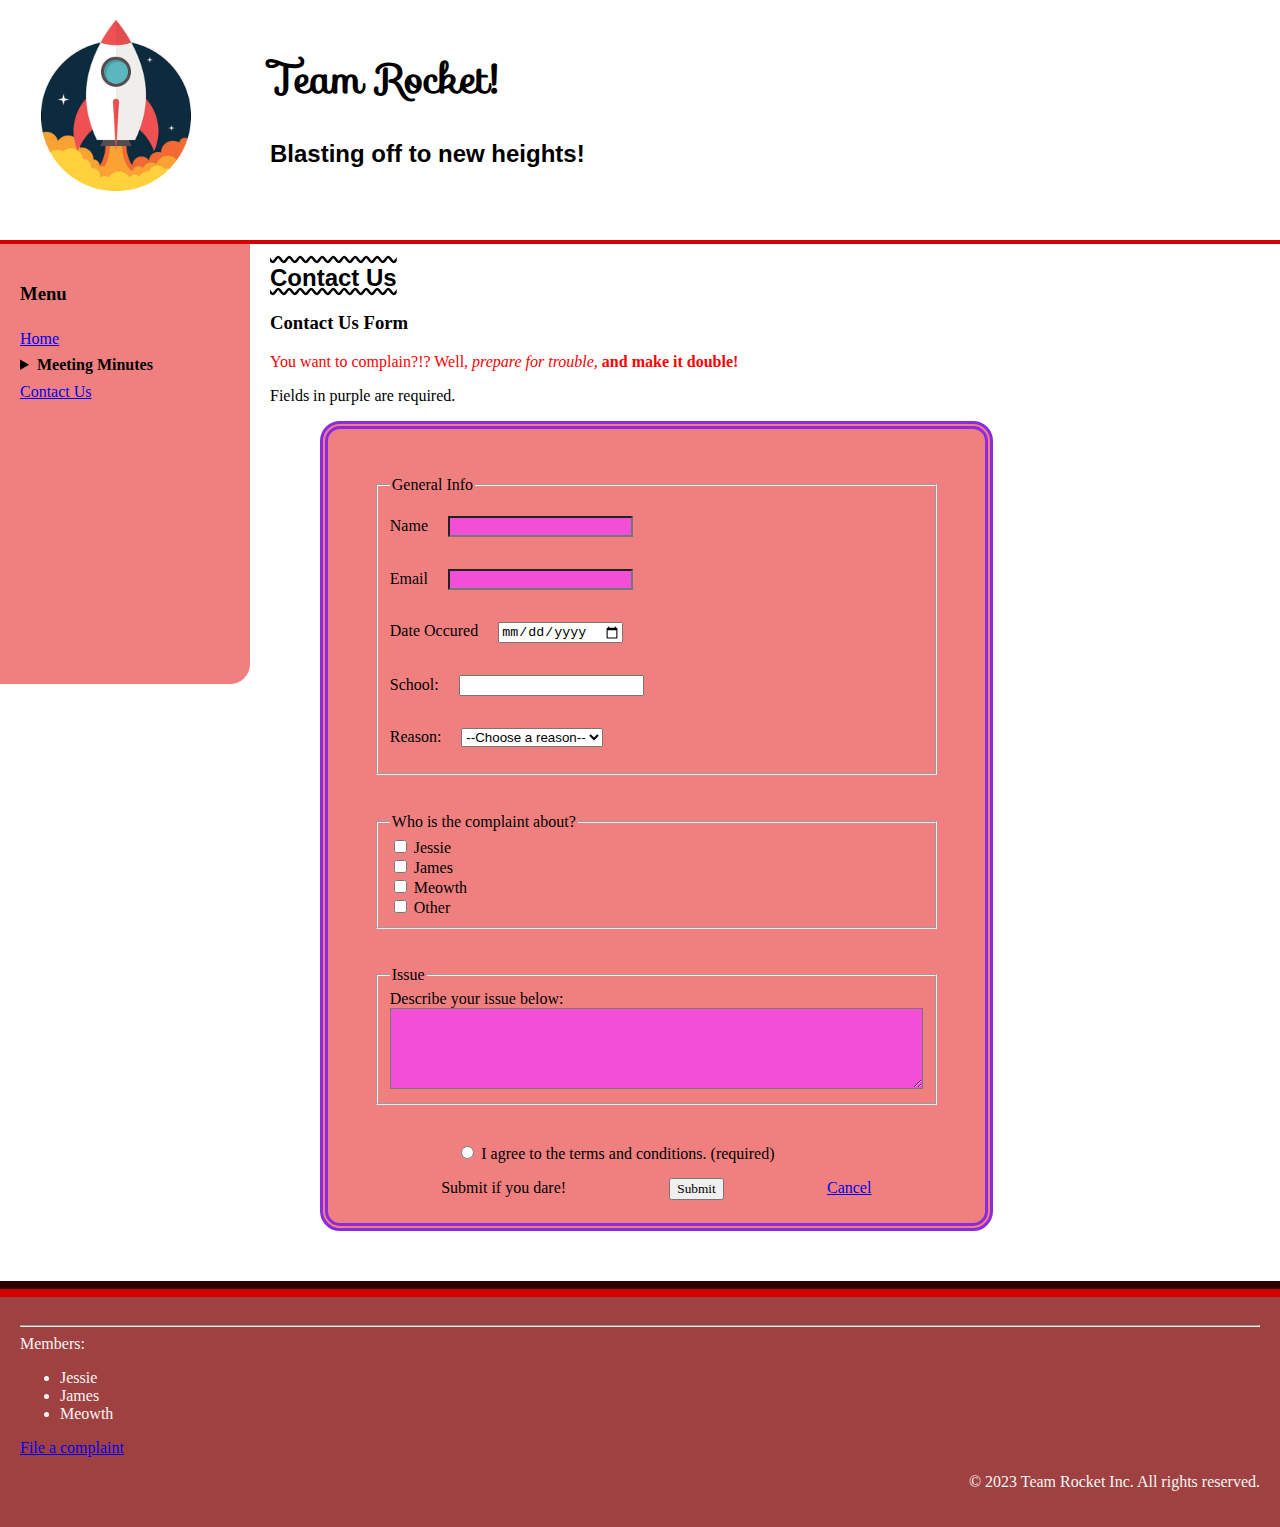
==== commit ae568812: "Revert "Revert "Added CSS styling""" ====
--- a/complain.html
+++ b/complain.html
@@ -1,52 +1,71 @@
 <!DOCTYPE html>
 <html lang="en">
-  <head>
-    <title>Team Rocket Meeting Minutes</title>
-    <meta charset="utf-8">
-    <meta name="author" content="Alex Tahan">
+    <head>
+        <title>Team Rocket Meeting Minutes</title>
+        <meta charset="utf-8">
+        <meta name="author" content="Alex Tahan">
+    
+        <link rel="stylesheet" href="style.css">
+        <link rel="stylesheet" href="https://fonts.googleapis.com/css?family=Sofia&effect=fire">
+    
+        <link rel="apple-touch-icon" sizes="180x180" href="media/apple-touch-icon.png">
+        <link rel="icon" type="image/png" sizes="32x32" href="media/favicon-32x32.png">
+        <link rel="icon" type="image/png" sizes="16x16" href="media/favicon-16x16.png">
+        <link rel="manifest" href="media/site.webmanifest">
 
-    <link rel="apple-touch-icon" sizes="180x180" href="media/apple-touch-icon.png">
-    <link rel="icon" type="image/png" sizes="32x32" href="media/favicon-32x32.png">
-    <link rel="icon" type="image/png" sizes="16x16" href="media/favicon-16x16.png">
-    <link rel="manifest" href="media/site.webmanifest">
-  </head>
-  <body>
-    <header>
-        <img src="media/android-chrome-192x192.png" alt="Team Rocket Logo">
-        <h1>Team Rocket!</h1>
-        <h2>Blasting off to new heights!</h2>
-    </header>
-    <hr>
-    <nav>
-        <h3>Menu</h3>
-        <ul>
-            <li><details>
-                <summary><a href="index.html"><b>Meeting Minutes Home</b></a></summary>
-                Note: Meetings in italics have not occurred yet.</details>
-            <ol>
-                <li><a href="meeting1.html">Meeting 1</a></li>
-                <li><i>Meeting 2</i></li>
-                <li><i>Meeting 3</i></li>
-                <li><i>Meeting 4</i></li>
-            </ol></li>
-            <li><a href="complain.html">Contact Us</a></li>
-        </ul>
-    </nav>
-    <hr>
+        <style>
+            form {
+                background-color: lightcoral;
+                width: min-content;
+                padding: 10px;
+                border-radius: 20px;
+                border-style: double;
+                border-width: 0.5em;
+                border-color: blueviolet;
+                position: relative;
+                left: 50px;
+                margin-bottom: 50px;
+    
+            }
+        </style>
+    </head>
+    <body>
+        <header class="container">
+            <a href="index.html"><img src="media/android-chrome-192x192.png" alt="Team Rocket Logo"></a>
+            <h1 class="font-effect-fire">Team Rocket!</h1>
+            <h2 class="item2">Blasting off to new heights!</h2>
+        </header>
+        <nav class="container">
+            <h3>Menu</h3>
+            <a href="index.html"><p class="nav">Home</p></a>
+            <details class="nav">
+                    <summary><b>Meeting Minutes</b></summary>
+                    
+                    <a href="meeting1.html"><p>Meeting 1</p></a>
+                    <p><i>Meeting 2</i></p>
+                    <p><i>Meeting 3</i></p>
+                    <p><i>Meeting 4</i></p>
+                    
+    
+                    <i>Note: Meetings in italics have not occurred yet.</i>
+            </details>
+            <a href="complain.html"><p class="nav">Contact Us</p></a>
+        </nav>
     <main>
-        <h2>Contact Us</h2>
+        <h2 class="page-title">Contact Us</h2>
         <section>
             <h3>Contact Us Form</h3>
-            <p>You want to complain?!? Well, <em>prepare for trouble,</em><strong> and make it double!</strong></p>
+            <p style="color:rgb(255, 0, 0)">You want to complain?!? Well, <em>prepare for trouble,</em><strong> and make it double!</strong></p>
+            <p>Fields in purple are required.</p>
             <form id="complain">
                 <fieldset>
                     <legend>General Info</legend>
 
                     <label for="name">Name</label>
-                    <input type="text" id="name"><br>
+                    <input type="text" id="name" required><br>
                     
                     <label for="email">Email</label>
-                    <input type="email" id="email"><br>
+                    <input type="email" id="email" required><br>
 
                     <label for="date">Date Occured</label>
                     <input type="date" id="date"><br>
@@ -63,6 +82,7 @@
                         <option value="UC Irvine"></option>
                         <option value="UC Riverside"></option>
                         <option value="UC Merced"></option>
+                        <option value="UC Davis"></option>
                     </datalist>
 
                     <label for="reason">Reason: </label>
@@ -88,19 +108,26 @@
                     <label>Meowth</label><br>
                     
                     <input type="checkbox" name="other">
-                    <label>Other</label>
+                    <label>Other</label><br>
                 </fieldset>
 
                 <fieldset>
                     <legend>Issue</legend>
                     <label for="issue">Describe your issue below:</label><br>
-                    <textarea id="issue" rows="5" cols="64"></textarea>
+                    <textarea id="issue" rows="5" cols="64" required></textarea>
                 </fieldset>
 
-                <input type="radio" required>
-                <label>I agree to the terms and conditions.</label><br>
+                <div id="terms">
+                    <input type="radio" required>
+                    <label>I agree to the terms and conditions. (required) </label><br>
+                </div>
 
-                <button type="submit" form="complain">Submit</button>
+
+                <span id="buttons">
+                    <p>Submit if you dare!</p>
+                    <button type="submit" form="complain" id="submit">Submit</button>
+                    <a href="complain.html">Cancel</a>
+                </span>
             </form>
         </section>
     </main>
--- a/style.css
+++ b/style.css
@@ -0,0 +1,176 @@
+@font-face {
+    font-family: "fancyFont";
+    src: url(https://fonts.googleapis.com/css?family=Sofia&effect=fire);
+}
+
+/* give every container padding */
+*.container {
+    padding: 20px;
+}
+
+/* Web page has header on top, nav bar on left, main content on right, footer on bottom */
+body {
+    display: grid;
+    grid-template-columns: 250px 1fr; /* navbar is 250px wide */
+    grid-template-rows: auto;
+    grid-template-areas: 
+    "header header"
+    "navbar main"
+    ". main"
+    "footer footer";
+    margin: 0;
+}
+
+/* Create header with logo on the left, and Team Rocket name and motto on the right */
+header {
+    position: static;
+    width: 100%;
+    grid-area: header;
+    display: grid;
+    grid-template-columns: 230px 1fr;
+    grid-template-rows: 100px 100px;
+    padding: 20px 20px 0px 20px;
+    border-bottom-width: 4px;
+    border-bottom-color: maroon;
+    border-bottom-style: inset;
+}
+
+header img {
+    grid-row-start: 1;
+    grid-row-end: 3;
+    grid-column-start: 1;
+    grid-column-end: 2;
+}
+
+header > .font-effect-fire {
+    grid-row: 1;
+    grid-column: 2;
+    padding-left: 20px;
+    font-size: 40px;
+}
+
+/* when clicked, change color to orange */
+.font-effect-fire:active {
+    color: orange;
+}
+
+header > .item2 {
+    grid-row: 2;
+    grid-column: 2;
+    padding-left: 20px;
+}
+
+/* 
+red navbar with rounded edges, 
+height varies based on number of items 
+*/
+nav {
+    grid-area: navbar;
+    background-color: lightcoral;
+    padding: 10px 10px 10px 20px;
+    min-height: 25em;
+    border-bottom-right-radius: 20px;
+    display: inline-block;
+}
+
+.nav p, nav p {
+    width: auto;
+    padding-top: .4em;
+    padding-bottom: .4em;
+    margin: 2px 0px 2px 0px;
+}
+
+/* clickable items highlight when hovered over */
+.nav p:hover, nav p:hover {
+    background-color: lightgray;
+}
+
+main {
+    grid-area: main;
+    padding-left: 20px;
+    min-height: 1000px;
+}
+
+footer {
+    grid-area: footer;
+    background-color: hsla(0, 100%, 25%, 0.745);
+    color: whitesmoke;
+    padding: 20px;
+    border-top: 1rem groove maroon;
+}
+
+/* all required form items are highlighted purple */
+[required] {
+    background-color: rgb(241, 80, 214);
+}
+
+/* margins to create spacing after every input in the form */
+label + * {
+    margin: 1pc;
+}
+
+fieldset {
+    margin: 1cm;
+}
+
+#submit {
+    font-family: cursive;
+}
+
+/* Center and align the submit and cancel buttons */
+#buttons {
+    display: flex;
+    flex: row-reverse nowrap;
+    justify-content: space-evenly;
+    align-items: baseline;
+}
+
+h1 {
+    font-family: "Sofia", Impact, sans-serif;
+}
+
+.page-title, h2 {
+    font-family: Impact, Haettenschweiler, 'Arial Narrow Bold', sans-serif;
+}
+
+.page-title {
+    text-decoration: wavy overline underline;
+}
+
+.page-title > section {
+    display: block;
+}
+
+/* "Meow" is hidden until screen width is small enough */
+#surprise {
+    display: none;
+}
+
+@media (max-width:700px) {
+    #surprise {
+        display: block;
+    }
+}
+
+#meowth {
+    max-width: 500px;
+    min-width: 100px;
+    position: static;
+}
+
+video {
+    height: 10em;
+}
+
+#minutes {
+    display: inline-block;
+}
+
+h2 ~ div {
+    margin-left: 20px
+}
+
+#terms {
+    width: 400px;
+    margin: auto;
+}